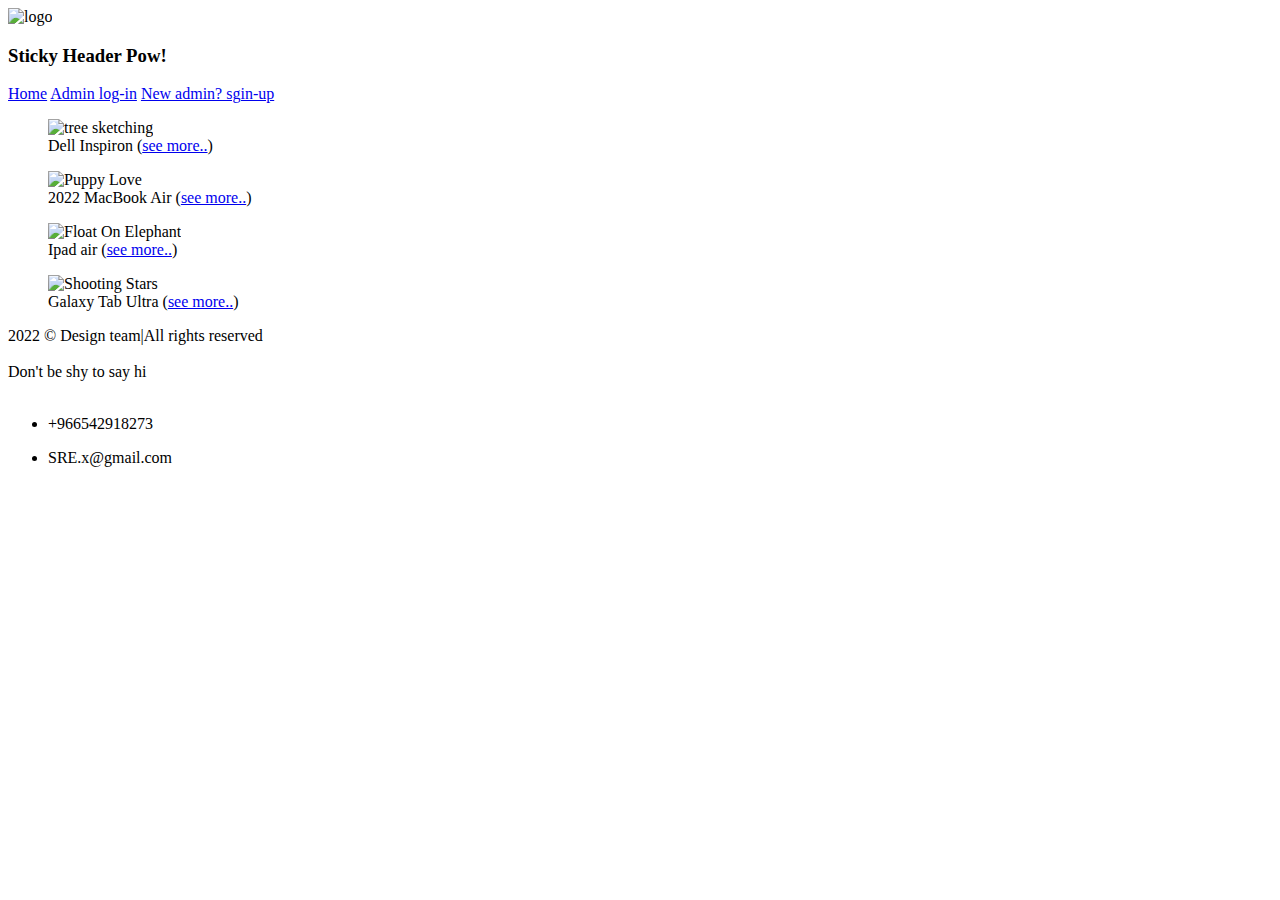
==== DevicesPage.html @ 3d31b4c1 "Add files via upload" ====
<!DOCTYPE html>
<html >
<head>

  <meta charset="UTF-8">
      <title>DevicesPage</title>
       
	  <script type="text/javascript" src="script.js"></script>
	   <script src="https://kit.fontawesome.com/ff4e223e2d.js" crossorigin="anonymous"></script>
    <link rel="stylesheet" href="css/style.css">
	  
   
</head>


<body>
 
  <header>
 <img class="attach" id="logopic" src="images/logo.png" alt="logo" width="20%" > 
 
    <h3>Sticky Header Pow!</h3>
	
     
	
    <nav>
	
	    <a href="index.html">Home</a>
      <a href="log in.html">Admin log-in</a>
	   <a href="sign-up.html">New admin? sgin-up</a>

      
    </nav>
  </header>
  
   <main>
  <div class="wrapper">
  
    <section id='steezy'>
	
  <div id="wrapper">
    <div id="gallery" class="clearfix">
      <figure>
        <img id="revimg" src="images/dell.jpg"  alt="tree sketching">
        <figcaption>
         Dell Inspiron (<a href="reviews.html" target="_blank">see more..</a>)
        </figcaption>
      </figure>
      
     
      
      <figure>
        <img id="revimg" src="images/mac.jpg" alt="Puppy Love">
        <figcaption>
          2022 MacBook Air (<a href="reviews.html" target="_blank">see more..</a>)
        </figcaption>
      </figure>
      
      <figure>
        <img id="revimg" src="images/ipad.jpg"  alt="Float On Elephant">
        <figcaption>
           Ipad air (<a href="reviews.html" target="_blank">see more..</a>)
        </figcaption>
      </figure>
      
      <figure>
        <img id="revimg" src="images/Galaxy.jpg"alt="Shooting Stars">
        <figcaption>
           Galaxy Tab Ultra (<a href="reviews.html" target="_blank">see more..</a>)
        </figcaption>
      </figure>
      
    
	  
	  
	  
    </div> <!-- end img gallery wrapper -->
  </div> <!-- end content wrapper -->
    </section>


   
  </div>
  <div class="page-wrapper">
    <div id="waterdrop"></div>
    <footer>
      <div class="footer-top">
        <div class="pt-exebar">

        </div> 
      <div class="footer-bottom">
        <div class="container">
          <div class="row">

            <div class="col-md-3">
              <div class="footer-site-info">2022 © Design team|All rights reserved</div>
			   <br>
			  <div class="footer-site-info">Don't be shy to say hi</div>
            </div>

            <div class="col-md-6">
              <nav id="footer-navigation" class="site-navigation footer-navigation centered-box" role="navigation">
			  
			    <br>
	   <ul class="rightlist">	  
	    <li class="phone">  <i class="fas fa-phone-square-alt"></i> +966542918273</li>  
		 
               
		
	  </ul>
       <ul class="leftlist">
	   <li class=" email"><i class="fas fa-envelope"></i> SRE.x@gmail.com</li>  
	     
		
      </ul>
	  <br>
               
              </nav>
            </div>

            <div class="col-md-3">
              <div id="footer-socials">
                <div class="socials inline-inside socials-colored">

                  <a href="#" target="_blank" title="Facebook" class="socials-item">
                    <i class="fab fa-facebook-f facebook"></i>
                  </a>
                  <a href="#" target="_blank" title="Twitter" class="socials-item">
                    <i class="fab fa-twitter twitter"></i>

                  </a>
                  <a href="#" target="_blank" title="Instagram" class="socials-item">
                    <i class="fab fa-instagram instagram"></i>
                  </a>
                  
                </div>
              </div>
            </div>

          </div>
        </div>
      </div>
    </footer>
  </div>
</body>
  <script src='http://cdnjs.cloudflare.com/ajax/libs/jquery/2.1.3/jquery.min.js'></script>
  <script src="https://cdnjs.cloudflare.com/ajax/libs/jquery/3.4.1/jquery.min.js"></script>
  <script src="http://code.jquery.com/ui/1.11.4/jquery-ui.js"></script>
  <script src="https://daniellaharel.com/raindrops/js/raindrops.js"></script>

 <script> jQuery('#waterdrop').raindrops({color:'#1c1f2f', canvasHeight:150, density: 0.1, frequency: 20});
</script>

    <script src="js/index.js"></script>


</html>
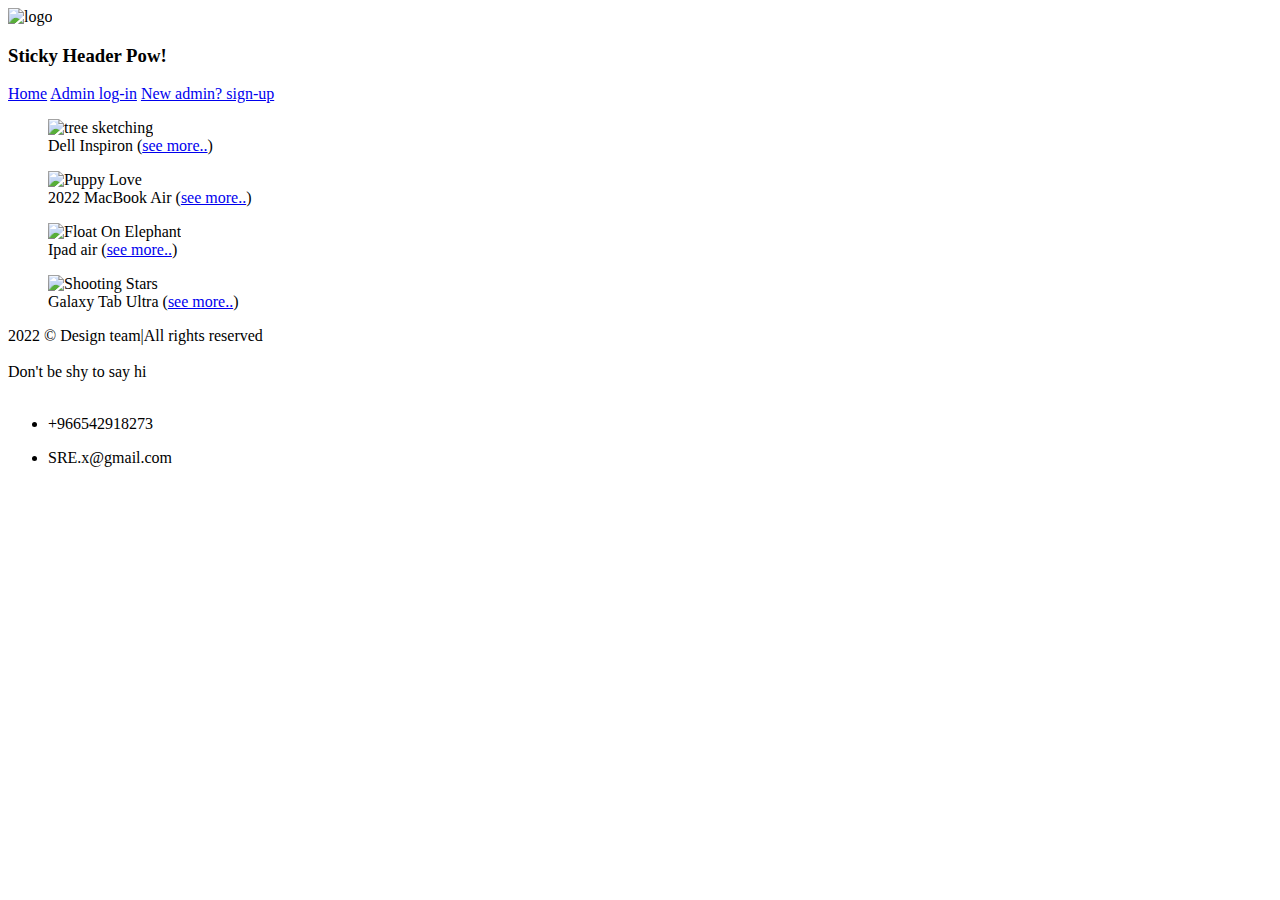
==== commit 42de444f: "Update DevicesPage.html" ====
--- a/DevicesPage.html
+++ b/DevicesPage.html
@@ -27,7 +27,7 @@
 	
 	    <a href="index.html">Home</a>
       <a href="log in.html">Admin log-in</a>
-	   <a href="sign-up.html">New admin? sgin-up</a>
+	   <a href="sign-up.html">New admin? sign-up</a>
 
       
     </nav>
